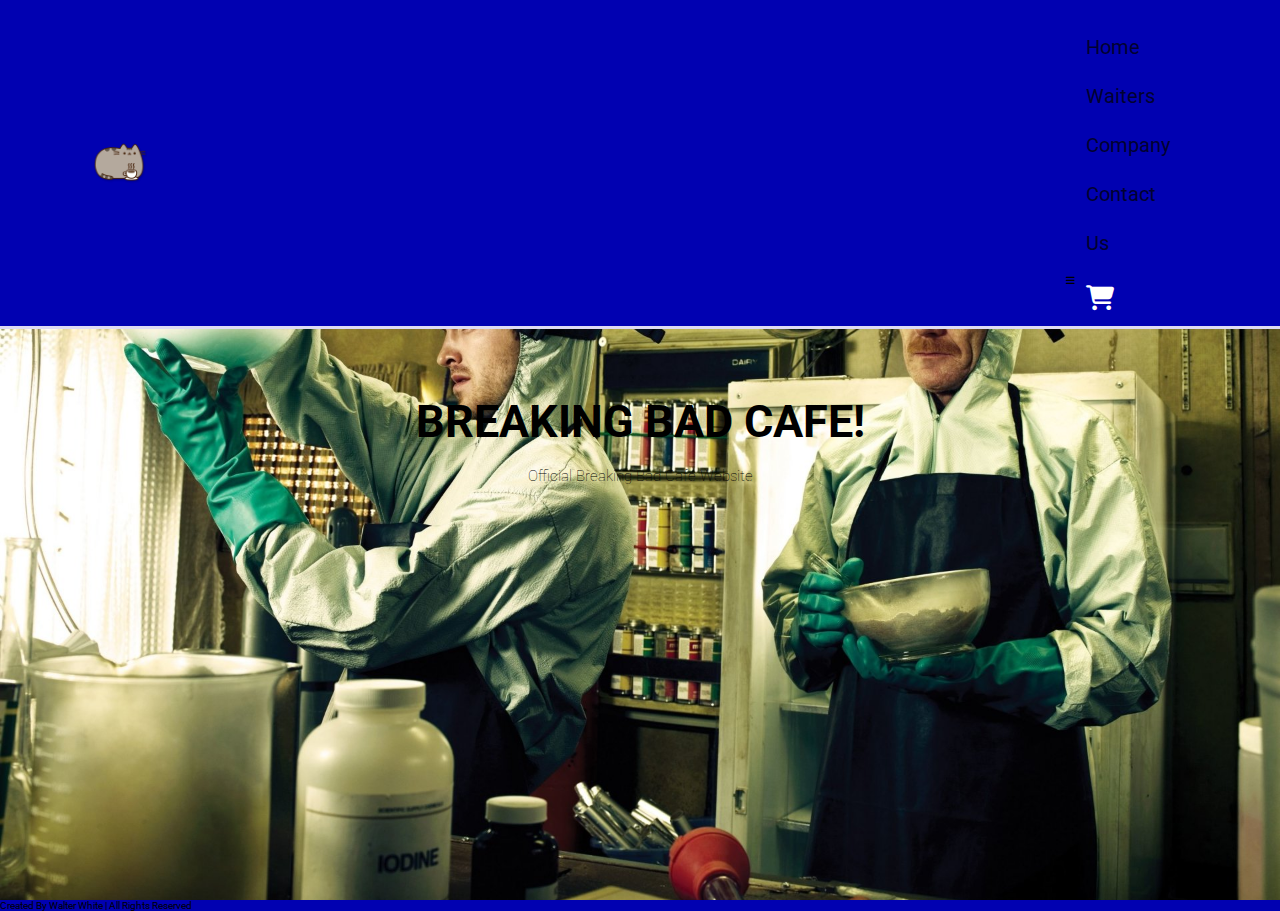
==== html/index.html @ f64714b3 "Add files via upload" ====
<!DOCTYPE html>
<html lang="en">
<head>
    <meta charset="UTF-8">
    <meta http-equiv="X-UA-Compatible" content="IE=edge">
    <meta name="viewport" content="width=device-width, initial-scale=1.0">
    <title>Breaking Bad Cafe</title>
    <link rel="stylesheet" href="https://cdnjs.cloudflare.com/ajax/libs/font-awesome/6.1.1/css/all.min.css">
    <link rel="stylesheet" href="../css/style.css">
</head>
<body>
<header class="header">
    <a href="#" class="logo">
        <img src="../images/pusheen!.png" alt="">
    </a>
        <div class="navbar" id="naavbaar">
          <a href="index.html" class="active">Home</a>
          <a href="waiters.html">Waiters</a>
          <a href="company.html">Company</a>
          <a href="contact.html" class="italian">Contact</a>
          <a href="us.html" class="italian">Us</a>
            <i class="fa fa-bars"></i>
          </a>
          <div class="icons">
            <div class="fas fa-shopping-cart" id="cart-btn"></div>
        </div>
        </div>
    <div class="cart-items-container">
        <div class="cart-item">
            <span class="fas fa-times"></span>
            <img src="../images/cartitemhellokitty.jpg" alt="">
            <div class="content">
                <h3>cart item 01</h3>
                <div class="price">$5/-</div>
            </div>
        </div>
        <div class="cart-item">
            <span class="fas fa-times"></span>
            <img src="../images/frostinguwu.jpg" alt="">
            <div class="content">
                <h3>cart item 02</h3>
                <div class="price">$10/</div>
            </div>
        </div>
        <div class="cart-item">
            <span class="fas fa-times"></span>
            <img src="../images/cutecupcakes.jpg" alt="">
            <div class="content">
                <h3>cart item 03</h3>
                <div class="price">$6/-</div>
            </div>
        </div>
        <div class="cart-item">
            <span class="fas fa-times"></span>
            <img src="../images/producticemilktea.jpg" alt="">
            <div class="content">
                <h3>cart item 04</h3>
                <div class="price">$3/-</div>
            </div>
        </div>
        <a href="#" class="btn">checkout now</a>
    </div>
</header>
<section class="home" id="home">
    <div class="content">
        <h3>Breaking Bad Cafe!</h3>
        <p>Official Breaking Bad Cafe Website</p>
    </div>
</section >
    <div class="credit">created by Walter White | All rights reserved</div>
</section>
<script src="../js/script.js"></script>
</body>
</html>
---- css/style.css ----
@import url('https://fonts.googleapis.com/css2?family=Roboto:wght@100;300;400;500;700&display=swap');
:root{
    --main-color:#0a0158;
    --black:#010130;
    --bg:#0101b1;
    --border:.3rem solid rgba(244, 241, 250, 0.91);
}
*{
    font-family: 'Roboto', sans-serif;
    margin:0; padding:0;
    box-sizing: border-box;
    outline: none; border:none;
    text-decoration: none;
    text-transform: capitalize;
    transition: .2s linear
}
html{
    font-size: 62.5%;
    overflow-x: hidden;
    scroll-padding-top: 9rem;
    scroll-behavior: smooth;
}
html::-webkit-scrollbar{
    width: .8rem;
}

html::-webkit-scrollbar-track{
    background: transparent;
}
html::-webkit-scrollbar-thumb{
    background: #fff;
    border-radius: 5rem;
}
body{
    background: var(--bg);
}

section{
    padding:2rem 7%;
}

.heading{
    text-align: center;
    color:#fff;
    text-transform: uppercase;
    padding-bottom: 3.5rem;
    font-size: 4rem;
}

.heading span{
    color:var(--main-color);
    text-transform: uppercase;
}
.btn{
    margin-top: 1rem;
    display: inline-block;
    padding:.9rem 3rem;
    font-size: 1.7rem;
    color:#fff;
    background: var(--main-color);
    cursor: pointer;
}
.btn:hover{
    letter-spacing: .2rem;
}
.hellmates {
    background-color: sandybrown;
     font-family: impact;
  border: 21px ridge silver;
  font-size: 48px 48px;
    }
.header{
    background: var(--bg);
    display: flex;
    align-items: center;
    justify-content: space-between;
    padding:1.5rem 7%;
    border-bottom: var(--border);
    position: fixed;
    top:0; left: 0; right: 0;
    z-index: 1000;
}
.header .logo img{
    height: 6rem;
}
.header .navbar a{
    margin:0 1rem;
    font-size: 1.6rem;
    color:#fff;
}
.header .navbar a:hover{
    color:var(--main-color);
    border-bottom: .1rem solid var(--main-color);
    padding-bottom: .5rem;
}
.header .icons div{
    color:#fff;
    cursor: pointer;
    font-size: 2.5rem;
    margin-left: 2rem;
}

.header .icons div:hover{
    color:var(--main-color);
}
.header .cart-items-container{
    position: absolute;
    top:100%; right: -100%;
    height: calc(100vh - 9.5rem);
    width: 35rem;
    background: #fff;
    padding:0 1.5rem;
}

.header .cart-items-container.active{
    right: 0;
}

.header .cart-items-container .cart-item{
    position: relative;
    margin:2rem 0;
    display: flex;
    align-items: center;
    gap:1.5rem;
}

.header .cart-items-container .cart-item .fa-times{
    position: absolute;
    top:1rem; right: 1rem;
    font-size: 2rem;
    cursor: pointer;
    color: var(--black);
}

.header .cart-items-container .cart-item .fa-times:hover{
    color:var(--main-color);
}

.header .cart-items-container .cart-item img{
    height: 7rem;
}

.header .cart-items-container .cart-item .content h3{
    font-size: 2rem;
    color:var(--black);
    padding-bottom: .5rem;
}

.header .cart-items-container .cart-item .content .description{
    font-size: 1.5rem;
    color:var(--main-color);
}

.header .cart-items-container .btn{
    width: 100%;
    text-align: center;
}

.home{
    min-height: 100vh;
    display: flex;
    align-items: center;
    background:url(../images/background3.jpg) no-repeat;
    background-size: cover;
    background-position: center;
}

.home .content{
    max-width: 60rem;
}

.home .content h3{
    font-size: 30rem;
    text-transform: uppercase;
    color:rgb(0, 0, 0);
}
.home .content p{
    font-size: 20rem;
    font-weight: lighter;
    line-height: 2.5;
    padding:1rem 0;
    color:rgb(0, 0, 0);
}
.about .row{
    display: flex;
    align-items: center;
    background:var(--black);
    flex-wrap: wrap;
}

.about .row .image{
    flex:1 1 45rem;
}

.about .row .image img{
    width: 100%;
}
.about .row .content{
    flex:1 1 45rem;
    padding:2rem;
}

.about .row .content h3{
    font-size: 3rem;
    color:#fff;
}

.about .row .content p{
    font-size: 1.6rem;
    color:#ccc;
    padding:1rem 0;
    line-height: 1.8;
}
.waiters .box-container{
    display: grid;
    grid-template-columns: repeat(auto-fit, minmax(30rem, 1fr));
    gap:1.5rem;
}

.waiters .box-container .box{
    text-align: center;
    border:var(--border);
    padding: 2rem;
}

.waiters .box-container .box .icons a{
    height: 5rem;
    width: 5rem;
    line-height: 5rem;
    font-size: 2rem;
    border:var(--border);
    color:#fff;
    margin:.3rem;
}

.products .box-container .box .icons a:hover{
    background:var(--main-color);
}

.products .box-container .box .image{
    padding: 2.5rem 0;
}

.products .box-container .box .image img{
    height: 25rem;
}

.products .box-container .box .content h3{
    color:#fff;
    font-size: 2.5rem;
}

.products .box-container .box .content .stars{
    padding: 1.5rem;
}

.products .box-container .box .content .stars i{
    font-size: 1.7rem;
    color: var(--main-color);
}

.products .box-container .box .content .price{
    color:#fff;
    font-size: 2.5rem;
}

.contact .row{
    display: flex;
    background:var(--blue);
    flex-wrap: wrap;
    gap:1rem;
}

.contact .row .map{
    flex:1 1 45rem;
    width: 100%;
    object-fit: cover;
}

.contact .row form{
    flex:1 1 45rem;
    padding:5rem 2rem;
    text-align: center;
}

.contact .row form h3{
    text-transform: uppercase;
    font-size: 3.5rem;
    color:#fff;
}

.contact .row form .inputBox{
    display: flex;
    align-items: center;
    margin-top: 2rem;
    margin-bottom: 2rem;
    background:var(--bg);
    border:var(--border);
}

.contact .row form .inputBox span{
    color:#fff;
    font-size: 2rem;
    padding-left: 2rem;
}

.contact .row form .inputBox input{
    width: 100%;
    padding:2rem;
    font-size: 1.7rem;
    color:#fff;
    text-transform: none;
    background:none;
}
.mammaok {
    background-color: honeydew;
    font-size: 30px;
    }
@media (max-width:991px){

    html{
        font-size: 55%;
    }

    .header{
        padding:1.5rem 2rem;
    }

    section{
        padding:2rem;
    }

}
@media (max-width:768px){

    #menu-btn{
        display: inline-block;
    }
    .header .navbar{
        position: absolute;
        top:100%; right: -100%;
        background: #fff;
        width: 30rem;
        height: calc(100vh - 9.5rem);
    }
    }
    .header .navbar a{
        color:var(--black);
        display: block;
        margin:1.5rem;
        padding:.5rem;
        font-size: 2rem;
    }
    .home{
        background-position: left;
        justify-content: center;
        text-align: center;
    }
    .home .content h3{
        font-size: 4.5rem;
    }
    .home .content p{
        font-size: 1.5rem;
    }
@media (max-width:450px){

}
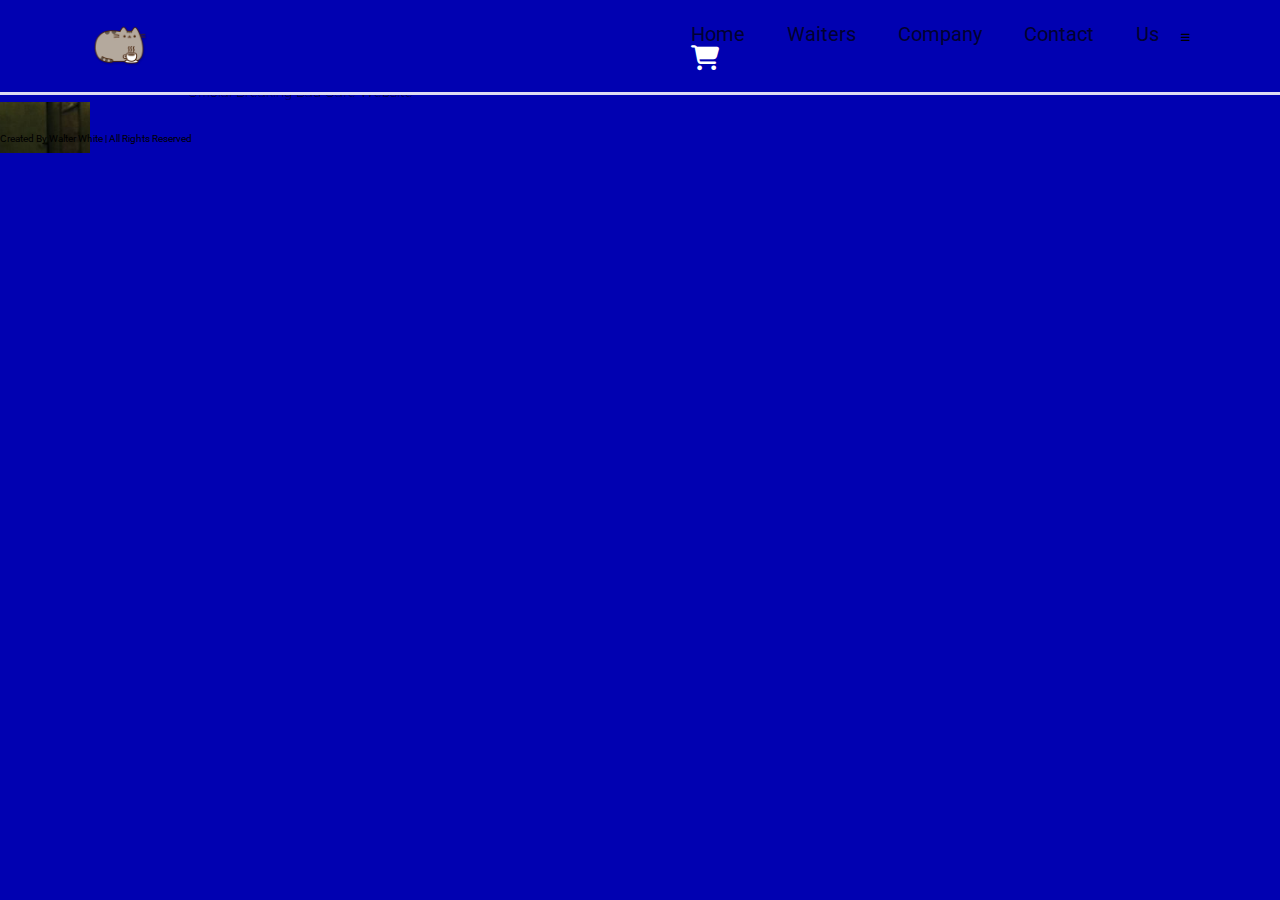
==== commit 7563abd9: "Add files via upload" ====
--- a/html/index.html
+++ b/html/index.html
@@ -4,6 +4,8 @@
     <meta charset="UTF-8">
     <meta http-equiv="X-UA-Compatible" content="IE=edge">
     <meta name="viewport" content="width=device-width, initial-scale=1.0">
+    <meta name="description" content="homepage">
+
     <title>Breaking Bad Cafe</title>
     <link rel="stylesheet" href="https://cdnjs.cloudflare.com/ajax/libs/font-awesome/6.1.1/css/all.min.css">
     <link rel="stylesheet" href="../css/style.css">
--- a/css/style.css
+++ b/css/style.css
@@ -53,7 +53,7 @@
 }
 .btn{
     margin-top: 1rem;
-    display: inline-block;
+    display: inline;
     padding:.9rem 3rem;
     font-size: 1.7rem;
     color:#fff;
@@ -158,7 +158,7 @@
 
 .home{
     min-height: 100vh;
-    display: flex;
+    display: inline;
     align-items: center;
     background:url(../images/background3.jpg) no-repeat;
     background-size: cover;
@@ -316,6 +316,18 @@
     background-color: honeydew;
     font-size: 30px;
     }
+    .footer .credit{
+        font-size: 3.2rem;
+        color:#fff;
+        font-weight: lighter;
+        padding:1.5rem;
+    }
+    
+    .footer .credit span{
+        color:var(--main-color);
+    }
+    
+    
 @media (max-width:991px){
 
     html{
@@ -346,7 +358,7 @@
     }
     .header .navbar a{
         color:var(--black);
-        display: block;
+        display: inline;
         margin:1.5rem;
         padding:.5rem;
         font-size: 2rem;
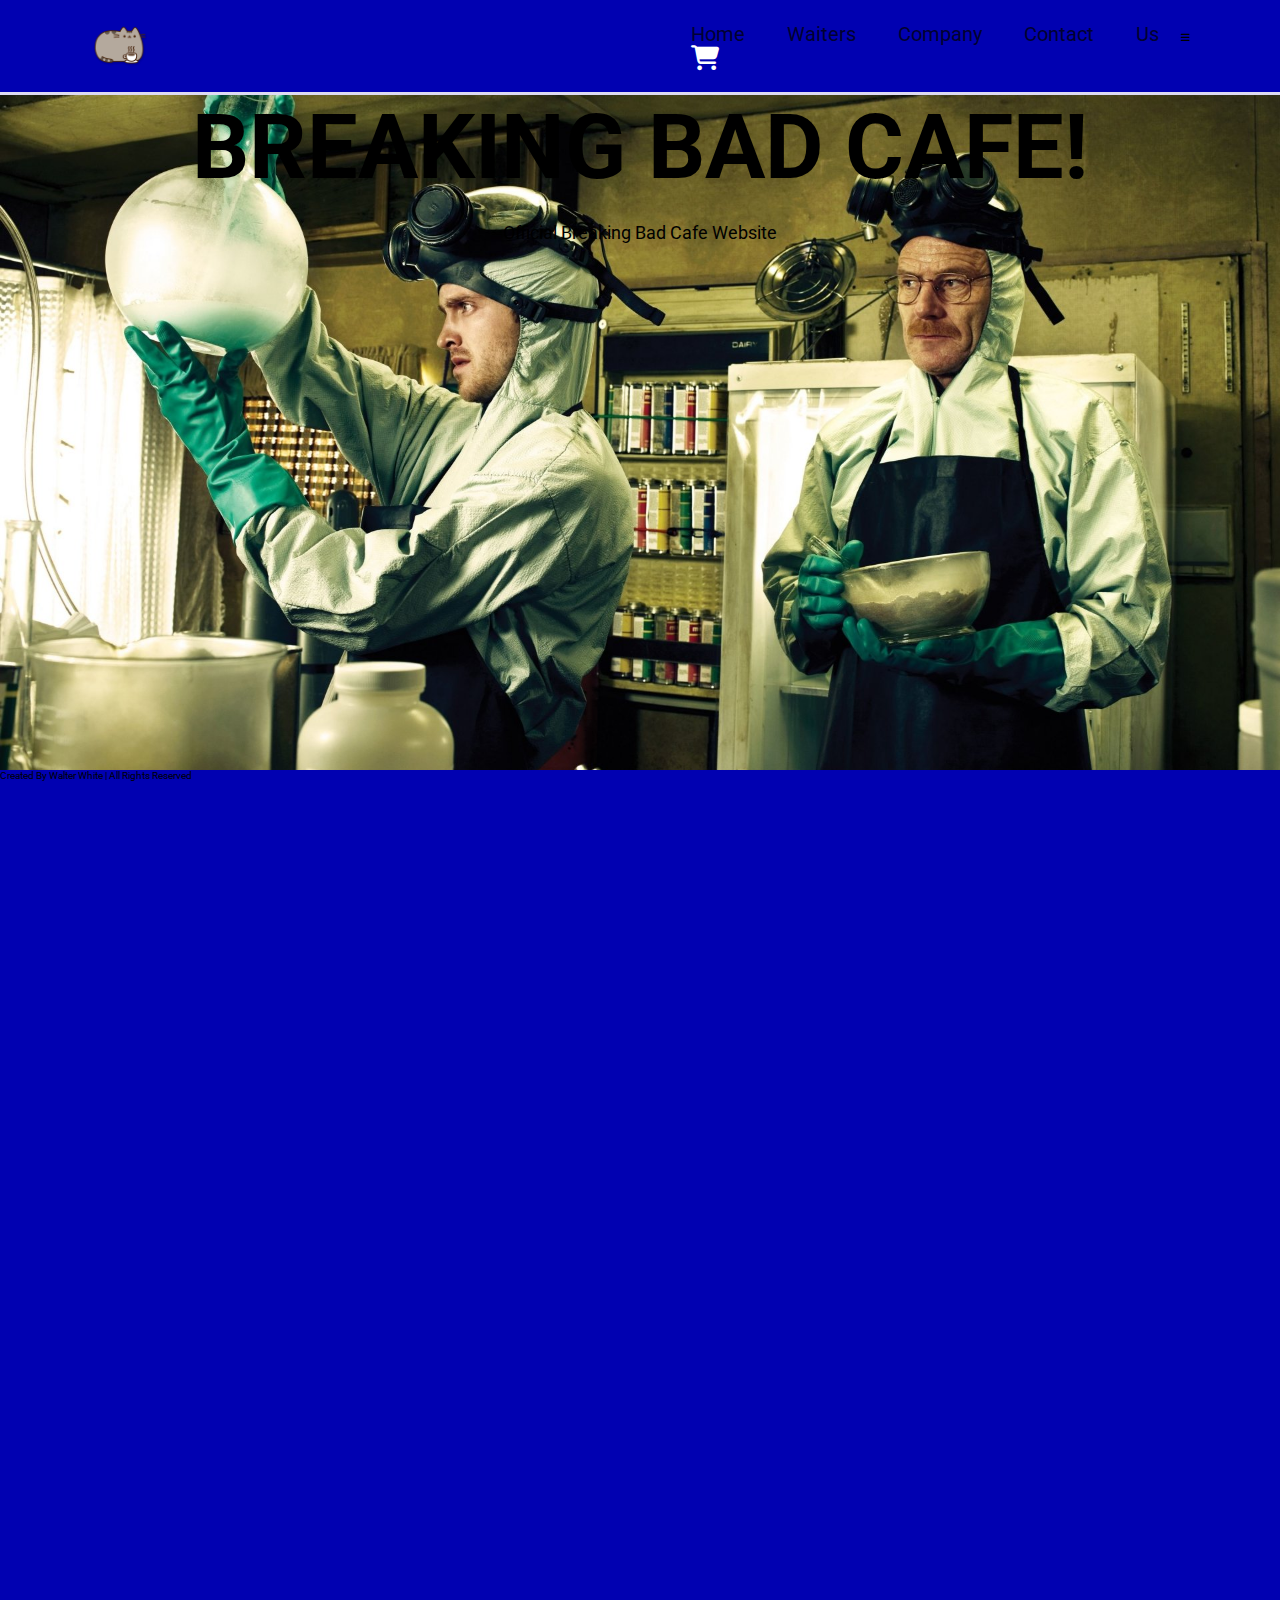
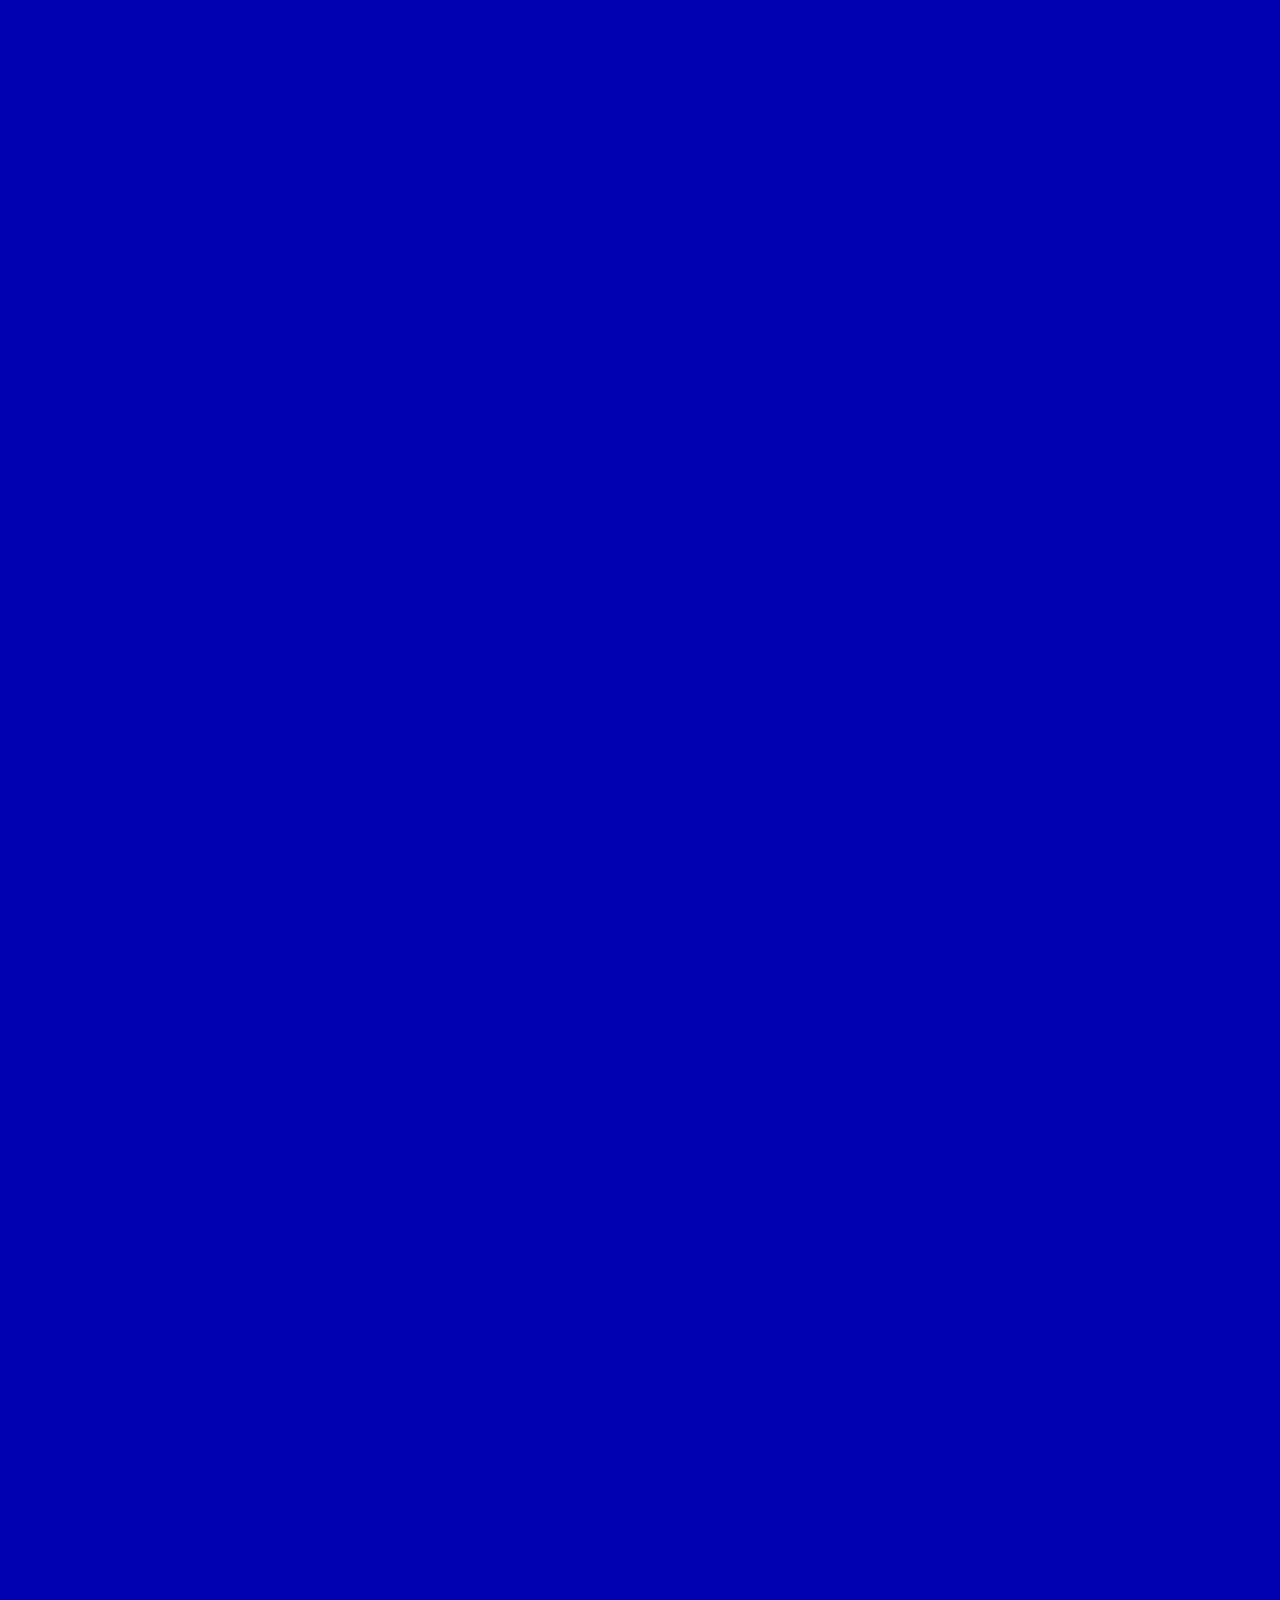
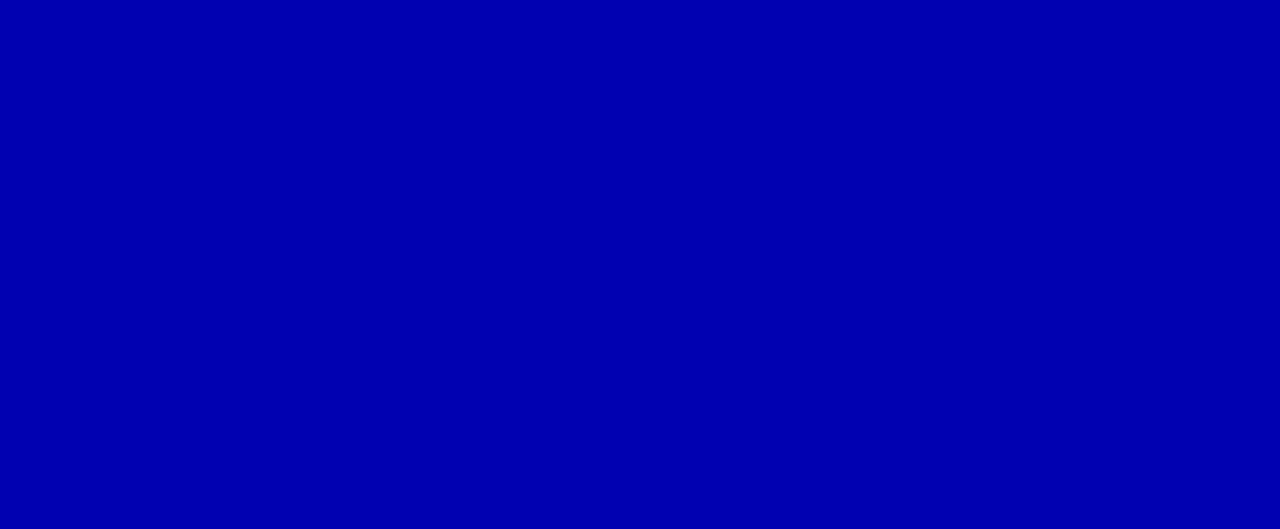
==== commit d5baaf63: "Add files via upload" ====
--- a/html/index.html
+++ b/html/index.html
@@ -1,5 +1,6 @@
 <!DOCTYPE html>
 <html lang="en">
+
 <head>
     <meta charset="UTF-8">
     <meta http-equiv="X-UA-Compatible" content="IE=edge">
@@ -10,67 +11,69 @@
     <link rel="stylesheet" href="https://cdnjs.cloudflare.com/ajax/libs/font-awesome/6.1.1/css/all.min.css">
     <link rel="stylesheet" href="../css/style.css">
 </head>
+
 <body>
-<header class="header">
-    <a href="#" class="logo">
-        <img src="../images/pusheen!.png" alt="">
-    </a>
+    <div class="header">
+        <a href="#" class="logo">
+            <img src="../images/pusheen!.png" alt="">
+        </a>
         <div class="navbar" id="naavbaar">
-          <a href="index.html" class="active">Home</a>
-          <a href="waiters.html">Waiters</a>
-          <a href="company.html">Company</a>
-          <a href="contact.html" class="italian">Contact</a>
-          <a href="us.html" class="italian">Us</a>
+            <a href="index.html" class="active">Home</a>
+            <a href="waiters.html">Waiters</a>
+            <a href="company.html">Company</a>
+            <a href="contact.html" class="italian">Contact</a>
+            <a href="us.html" class="italian">Us</a>
             <i class="fa fa-bars"></i>
-          </a>
-          <div class="icons">
-            <div class="fas fa-shopping-cart" id="cart-btn"></div>
-        </div>
-        </div>
-    <div class="cart-items-container">
-        <div class="cart-item">
-            <span class="fas fa-times"></span>
-            <img src="../images/cartitemhellokitty.jpg" alt="">
-            <div class="content">
-                <h3>cart item 01</h3>
-                <div class="price">$5/-</div>
+            </a>
+            <div class="icons">
+                <div class="fas fa-shopping-cart" id="cart-btn"></div>
             </div>
         </div>
-        <div class="cart-item">
-            <span class="fas fa-times"></span>
-            <img src="../images/frostinguwu.jpg" alt="">
-            <div class="content">
-                <h3>cart item 02</h3>
-                <div class="price">$10/</div>
+        <div class="cart-items-container">
+            <div class="cart-item">
+                <span class="fas fa-times"></span>
+                <img src="../images/cartitemhellokitty.jpg" alt="">
+                <div class="content">
+                    <h3>cart item 01</h3>
+                    <div class="price">$5/-</div>
+                </div>
             </div>
+            <div class="cart-item">
+                <span class="fas fa-times"></span>
+                <img src="../images/frostinguwu.jpg" alt="">
+                <div class="content">
+                    <h3>cart item 02</h3>
+                    <div class="price">$10/</div>
+                </div>
+            </div>
+            <div class="cart-item">
+                <span class="fas fa-times"></span>
+                <img src="../images/cutecupcakes.jpg" alt="">
+                <div class="content">
+                    <h3>cart item 03</h3>
+                    <div class="price">$6/-</div>
+                </div>
+            </div>
+            <div class="cart-item">
+                <span class="fas fa-times"></span>
+                <img src="../images/producticemilktea.jpg" alt="">
+                <div class="content">
+                    <h3>cart item 04</h3>
+                    <div class="price">$3/-</div>
+                </div>
+            </div>
+            <a href="#" class="btn">checkout now</a>
         </div>
-        <div class="cart-item">
-            <span class="fas fa-times"></span>
-            <img src="../images/cutecupcakes.jpg" alt="">
-            <div class="content">
-                <h3>cart item 03</h3>
-                <div class="price">$6/-</div>
-            </div>
-        </div>
-        <div class="cart-item">
-            <span class="fas fa-times"></span>
-            <img src="../images/producticemilktea.jpg" alt="">
-            <div class="content">
-                <h3>cart item 04</h3>
-                <div class="price">$3/-</div>
-            </div>
-        </div>
-        <a href="#" class="btn">checkout now</a>
     </div>
-</header>
-<section class="home" id="home">
+
     <div class="content">
         <h3>Breaking Bad Cafe!</h3>
         <p>Official Breaking Bad Cafe Website</p>
     </div>
-</section >
-    <div class="credit">created by Walter White | All rights reserved</div>
-</section>
-<script src="../js/script.js"></script>
+    <footer class="credit">
+        created by Walter White | All rights reserved
+    </footer>
+    <script src="../js/script.js"></script>
 </body>
+
 </html>--- a/css/style.css
+++ b/css/style.css
@@ -76,9 +76,7 @@
     justify-content: space-between;
     padding:1.5rem 7%;
     border-bottom: var(--border);
-    position: fixed;
     top:0; left: 0; right: 0;
-    z-index: 1000;
 }
 .header .logo img{
     height: 6rem;
@@ -156,30 +154,29 @@
     text-align: center;
 }
 
-.home{
-    min-height: 100vh;
-    display: inline;
+.content {
+    margin-top: auto;
+    height: 75vh;
+    display: block;
     align-items: center;
     background:url(../images/background3.jpg) no-repeat;
     background-size: cover;
     background-position: center;
-}
-
-.home .content{
-    max-width: 60rem;
-}
-
-.home .content h3{
-    font-size: 30rem;
+    text-align: center;
+}
+
+.content h3 {
     text-transform: uppercase;
     color:rgb(0, 0, 0);
-}
-.home .content p{
-    font-size: 20rem;
-    font-weight: lighter;
+    font-size: 10vh;
+
+}
+
+.content p{
     line-height: 2.5;
     padding:1rem 0;
     color:rgb(0, 0, 0);
+    font-size: large;
 }
 .about .row{
     display: flex;
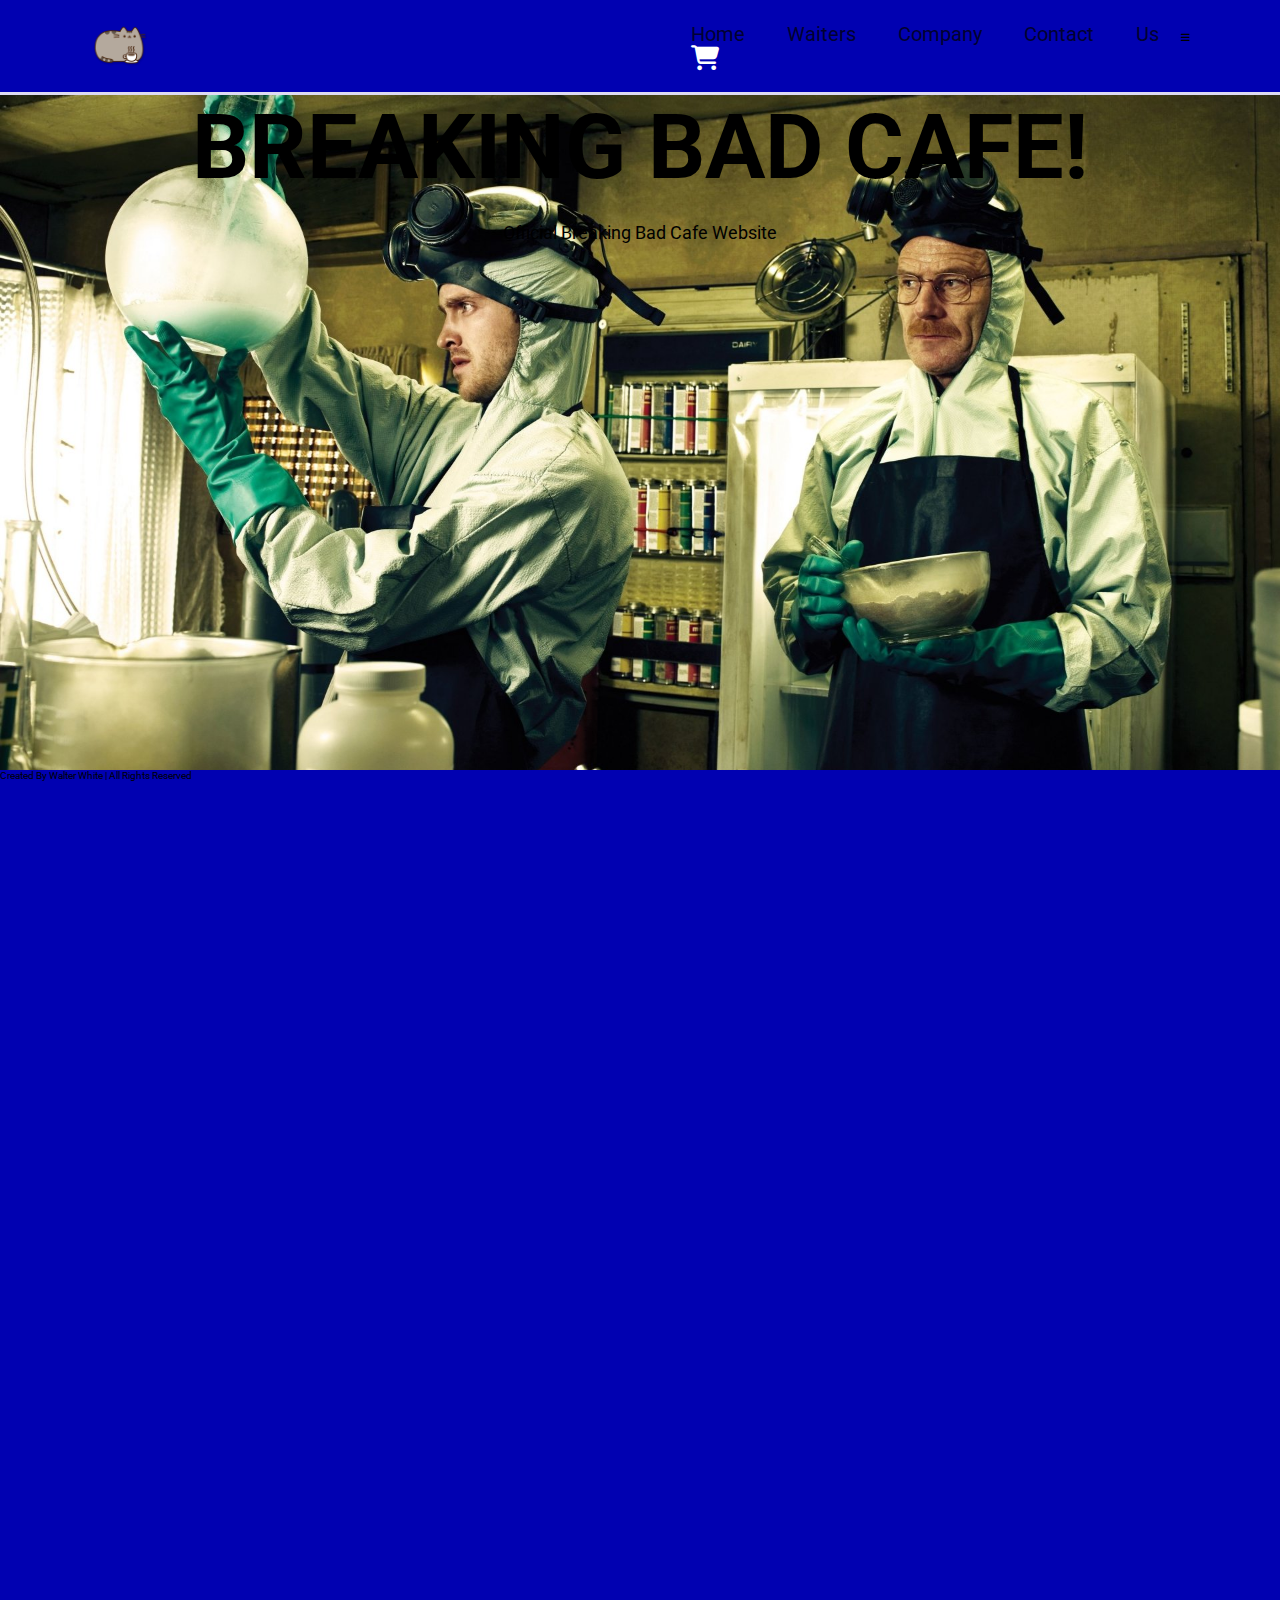
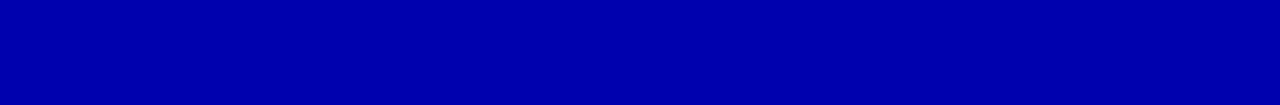
==== commit ee02e7a1: "Add files via upload" ====
--- a/html/index.html
+++ b/html/index.html
@@ -66,7 +66,7 @@
         </div>
     </div>
 
-    <div class="content">
+    <div class="content" id="maincont">
         <h3>Breaking Bad Cafe!</h3>
         <p>Official Breaking Bad Cafe Website</p>
     </div>
--- a/css/style.css
+++ b/css/style.css
@@ -153,8 +153,7 @@
     width: 100%;
     text-align: center;
 }
-
-.content {
+#maincont {
     margin-top: auto;
     height: 75vh;
     display: block;
@@ -162,6 +161,13 @@
     background:url(../images/background3.jpg) no-repeat;
     background-size: cover;
     background-position: center;
+    text-align: center;
+}
+
+.content {
+    margin-top: auto;
+    display: block;
+    align-items: center;
     text-align: center;
 }
 
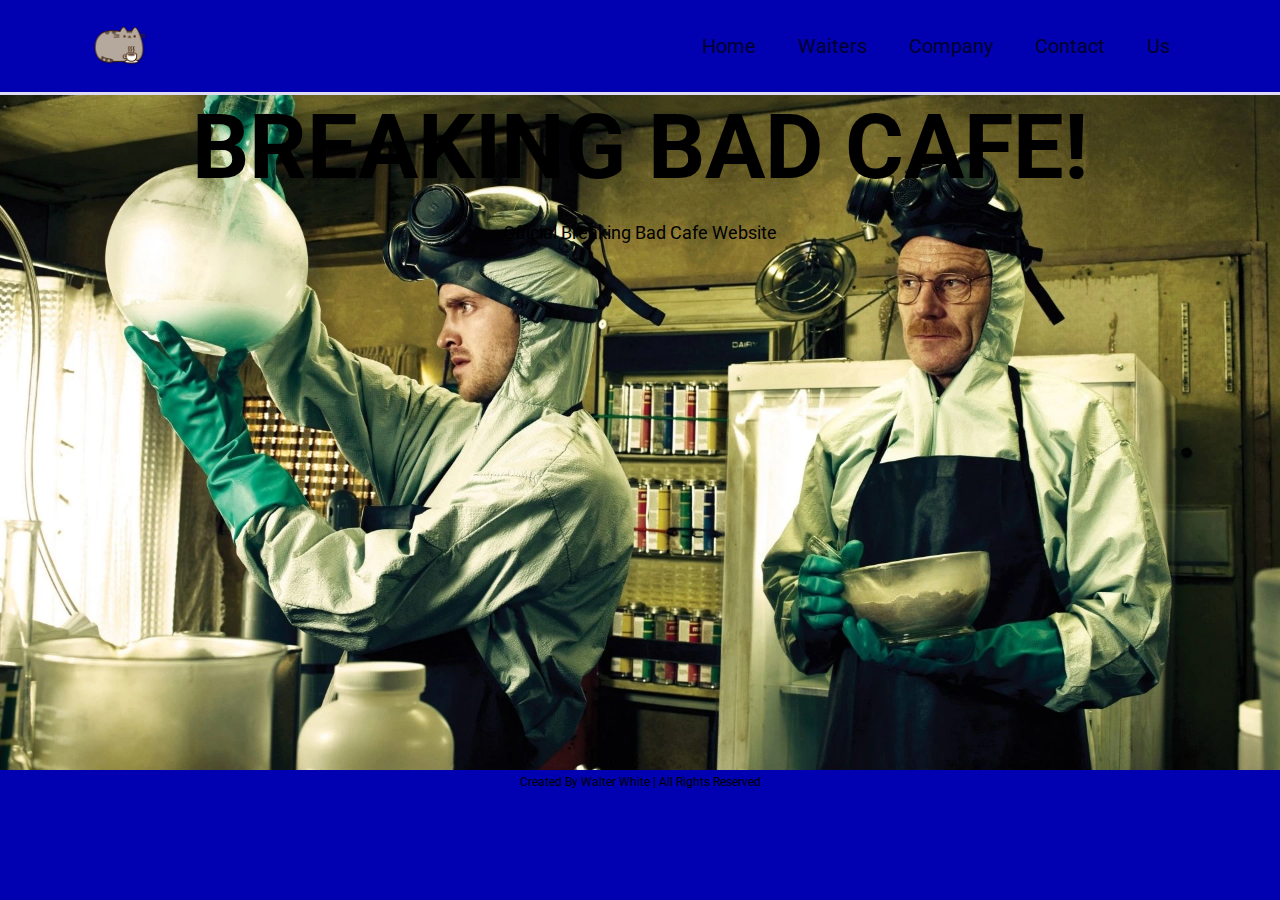
==== commit 3cce48d9: "Add files via upload" ====
--- a/html/index.html
+++ b/html/index.html
@@ -15,7 +15,7 @@
 <body>
     <div class="header">
         <a href="#" class="logo">
-            <img src="../images/pusheen!.png" alt="">
+            <img src="../images/pusheen!.webp" alt="">
         </a>
         <div class="navbar" id="naavbaar">
             <a href="index.html" class="active">Home</a>
@@ -23,46 +23,7 @@
             <a href="company.html">Company</a>
             <a href="contact.html" class="italian">Contact</a>
             <a href="us.html" class="italian">Us</a>
-            <i class="fa fa-bars"></i>
             </a>
-            <div class="icons">
-                <div class="fas fa-shopping-cart" id="cart-btn"></div>
-            </div>
-        </div>
-        <div class="cart-items-container">
-            <div class="cart-item">
-                <span class="fas fa-times"></span>
-                <img src="../images/cartitemhellokitty.jpg" alt="">
-                <div class="content">
-                    <h3>cart item 01</h3>
-                    <div class="price">$5/-</div>
-                </div>
-            </div>
-            <div class="cart-item">
-                <span class="fas fa-times"></span>
-                <img src="../images/frostinguwu.jpg" alt="">
-                <div class="content">
-                    <h3>cart item 02</h3>
-                    <div class="price">$10/</div>
-                </div>
-            </div>
-            <div class="cart-item">
-                <span class="fas fa-times"></span>
-                <img src="../images/cutecupcakes.jpg" alt="">
-                <div class="content">
-                    <h3>cart item 03</h3>
-                    <div class="price">$6/-</div>
-                </div>
-            </div>
-            <div class="cart-item">
-                <span class="fas fa-times"></span>
-                <img src="../images/producticemilktea.jpg" alt="">
-                <div class="content">
-                    <h3>cart item 04</h3>
-                    <div class="price">$3/-</div>
-                </div>
-            </div>
-            <a href="#" class="btn">checkout now</a>
         </div>
     </div>
 
--- a/css/style.css
+++ b/css/style.css
@@ -101,66 +101,22 @@
 .header .icons div:hover{
     color:var(--main-color);
 }
-.header .cart-items-container{
-    position: absolute;
-    top:100%; right: -100%;
-    height: calc(100vh - 9.5rem);
-    width: 35rem;
-    background: #fff;
-    padding:0 1.5rem;
-}
-
-.header .cart-items-container.active{
-    right: 0;
-}
-
-.header .cart-items-container .cart-item{
-    position: relative;
-    margin:2rem 0;
-    display: flex;
-    align-items: center;
-    gap:1.5rem;
-}
-
-.header .cart-items-container .cart-item .fa-times{
-    position: absolute;
-    top:1rem; right: 1rem;
-    font-size: 2rem;
-    cursor: pointer;
-    color: var(--black);
-}
-
-.header .cart-items-container .cart-item .fa-times:hover{
-    color:var(--main-color);
-}
-
-.header .cart-items-container .cart-item img{
-    height: 7rem;
-}
-
-.header .cart-items-container .cart-item .content h3{
-    font-size: 2rem;
-    color:var(--black);
-    padding-bottom: .5rem;
-}
-
-.header .cart-items-container .cart-item .content .description{
-    font-size: 1.5rem;
-    color:var(--main-color);
-}
-
-.header .cart-items-container .btn{
-    width: 100%;
-    text-align: center;
-}
+
 #maincont {
     margin-top: auto;
     height: 75vh;
     display: block;
     align-items: center;
-    background:url(../images/background3.jpg) no-repeat;
+    background:url(../images/background3.webp) no-repeat;
     background-size: cover;
     background-position: center;
+    text-align: center;
+}
+footer {
+    color: black;
+    border: black 2px;
+    font-size: larger;
+    padding: 5px 0px;
     text-align: center;
 }
 
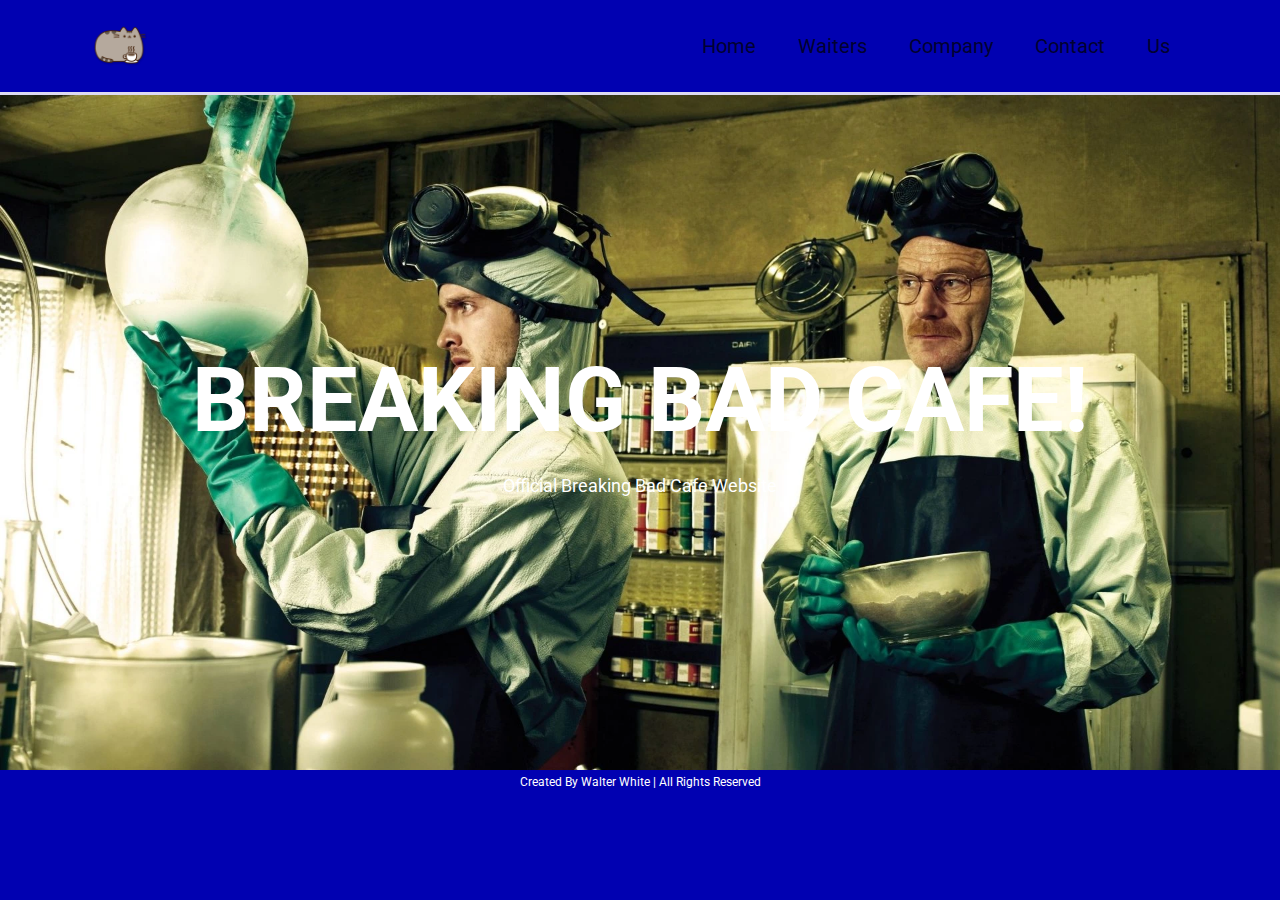
==== commit 68f98047: "Add files via upload" ====
--- a/html/index.html
+++ b/html/index.html
@@ -23,7 +23,6 @@
             <a href="company.html">Company</a>
             <a href="contact.html" class="italian">Contact</a>
             <a href="us.html" class="italian">Us</a>
-            </a>
         </div>
     </div>
 
--- a/css/style.css
+++ b/css/style.css
@@ -67,7 +67,7 @@
     background-color: sandybrown;
      font-family: impact;
   border: 21px ridge silver;
-  font-size: 48px 48px;
+  font-size: 48px;
     }
 .header{
     background: var(--bg);
@@ -105,16 +105,19 @@
 #maincont {
     margin-top: auto;
     height: 75vh;
-    display: block;
+    color: white;
+    display: flex;
     align-items: center;
     background:url(../images/background3.webp) no-repeat;
     background-size: cover;
     background-position: center;
     text-align: center;
+    justify-content: center;
+    flex-direction: column;
 }
 footer {
-    color: black;
-    border: black 2px;
+    color: white;
+    border: 5px black;
     font-size: larger;
     padding: 5px 0px;
     text-align: center;
@@ -129,15 +132,14 @@
 
 .content h3 {
     text-transform: uppercase;
-    color:rgb(0, 0, 0);
     font-size: 10vh;
-
+    color: white;
 }
 
 .content p{
     line-height: 2.5;
     padding:1rem 0;
-    color:rgb(0, 0, 0);
+    color:white;
     font-size: large;
 }
 .about .row{
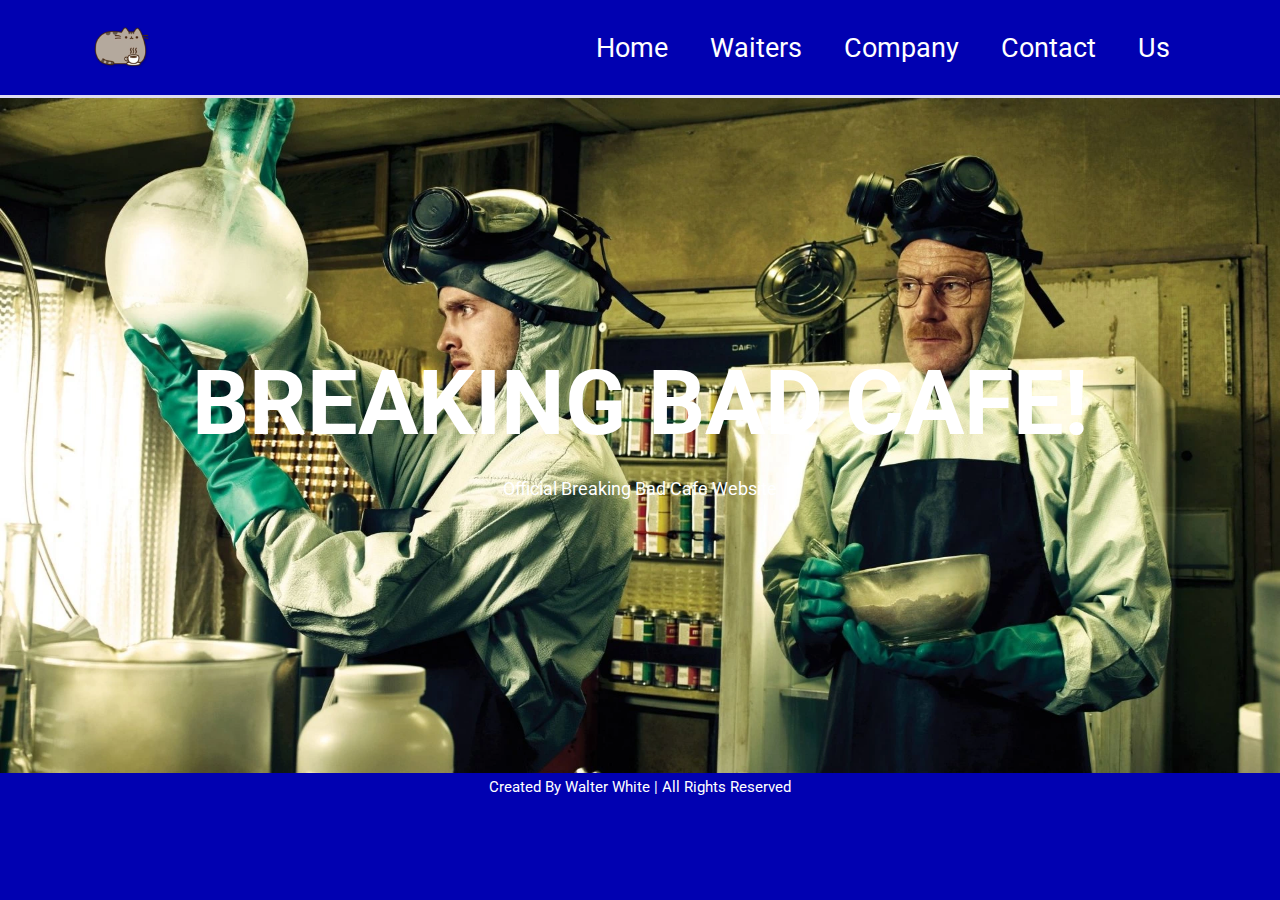
==== commit bcac9369: "." ====
--- a/html/index.html
+++ b/html/index.html
@@ -8,14 +8,13 @@
     <meta name="description" content="homepage">
 
     <title>Breaking Bad Cafe</title>
-    <link rel="stylesheet" href="https://cdnjs.cloudflare.com/ajax/libs/font-awesome/6.1.1/css/all.min.css">
     <link rel="stylesheet" href="../css/style.css">
 </head>
 
 <body>
     <div class="header">
         <a href="#" class="logo">
-            <img src="../images/pusheen!.webp" alt="">
+            <img src="../images/pusheen!.webp" class="pusheen" alt="homepage">
         </a>
         <div class="navbar" id="naavbaar">
             <a href="index.html" class="active">Home</a>
--- a/css/style.css
+++ b/css/style.css
@@ -1,105 +1,124 @@
 @import url('https://fonts.googleapis.com/css2?family=Roboto:wght@100;300;400;500;700&display=swap');
-:root{
-    --main-color:#0a0158;
-    --black:#010130;
-    --bg:#0101b1;
-    --border:.3rem solid rgba(244, 241, 250, 0.91);
-}
-*{
+
+:root {
+    --main-color: #0a0158;
+    --black: #010130;
+    --bg: #0101b1;
+    --border: .3rem solid rgba(244, 241, 250, 0.91);
+}
+
+* {
     font-family: 'Roboto', sans-serif;
-    margin:0; padding:0;
+    margin: 0;
+    padding: 0;
     box-sizing: border-box;
-    outline: none; border:none;
+    outline: none;
+    border: none;
     text-decoration: none;
     text-transform: capitalize;
     transition: .2s linear
 }
-html{
+
+html {
     font-size: 62.5%;
     overflow-x: hidden;
     scroll-padding-top: 9rem;
     scroll-behavior: smooth;
 }
-html::-webkit-scrollbar{
+
+html::-webkit-scrollbar {
     width: .8rem;
 }
 
-html::-webkit-scrollbar-track{
+html::-webkit-scrollbar-track {
     background: transparent;
 }
-html::-webkit-scrollbar-thumb{
+
+html::-webkit-scrollbar-thumb {
     background: #fff;
     border-radius: 5rem;
 }
-body{
+
+body {
     background: var(--bg);
 }
 
-section{
-    padding:2rem 7%;
-}
-
-.heading{
-    text-align: center;
-    color:#fff;
+section {
+    padding: 2rem 7%;
+}
+
+.pusheen {
+    height: 7vh;
+    width: 7vh;
+}
+
+.heading {
+    text-align: center;
+    color: #fff;
     text-transform: uppercase;
     padding-bottom: 3.5rem;
     font-size: 4rem;
 }
 
-.heading span{
-    color:var(--main-color);
+.heading span {
+    color: var(--main-color);
     text-transform: uppercase;
 }
-.btn{
+
+.btn {
     margin-top: 1rem;
     display: inline;
-    padding:.9rem 3rem;
+    padding: .9rem 3rem;
     font-size: 1.7rem;
-    color:#fff;
+    color: #fff;
     background: var(--main-color);
     cursor: pointer;
 }
-.btn:hover{
+
+.btn:hover {
     letter-spacing: .2rem;
 }
+
 .hellmates {
     background-color: sandybrown;
-     font-family: impact;
-  border: 21px ridge silver;
-  font-size: 48px;
-    }
-.header{
+    font-family: impact;
+    border: 21px ridge silver;
+    font-size: 48px;
+}
+
+.header {
     background: var(--bg);
     display: flex;
     align-items: center;
     justify-content: space-between;
-    padding:1.5rem 7%;
+    padding: 1.5rem 7%;
     border-bottom: var(--border);
-    top:0; left: 0; right: 0;
-}
-.header .logo img{
-    height: 6rem;
-}
-.header .navbar a{
-    margin:0 1rem;
+    top: 0;
+    left: 0;
+    right: 0;
+}
+
+.header .navbar a {
+    margin: 0 1rem;
     font-size: 1.6rem;
-    color:#fff;
-}
-.header .navbar a:hover{
-    color:var(--main-color);
+    color: #fff;
+}
+
+.header .navbar a:hover {
+    color: var(--main-color);
     border-bottom: .1rem solid var(--main-color);
     padding-bottom: .5rem;
 }
-.header .icons div{
-    color:#fff;
+
+.header .icons div {
+    color: #fff;
     cursor: pointer;
     font-size: 2.5rem;
     margin-left: 2rem;
 }
 
-.header .icons div:hover{
-    color:var(--main-color);
+.header .icons div:hover {
+    color: var(--main-color);
 }
 
 #maincont {
@@ -108,17 +127,18 @@
     color: white;
     display: flex;
     align-items: center;
-    background:url(../images/background3.webp) no-repeat;
+    background: url(../images/background3.webp) no-repeat;
     background-size: cover;
     background-position: center;
     text-align: center;
     justify-content: center;
     flex-direction: column;
 }
+
 footer {
     color: white;
     border: 5px black;
-    font-size: larger;
+    font-size: 15px;
     padding: 5px 0px;
     text-align: center;
 }
@@ -136,205 +156,214 @@
     color: white;
 }
 
-.content p{
+.content p {
     line-height: 2.5;
-    padding:1rem 0;
-    color:white;
+    padding: 1rem 0;
+    color: white;
     font-size: large;
 }
-.about .row{
-    display: flex;
-    align-items: center;
-    background:var(--black);
+
+.about .row {
+    display: flex;
+    align-items: center;
+    background: var(--black);
     flex-wrap: wrap;
 }
 
-.about .row .image{
-    flex:1 1 45rem;
-}
-
-.about .row .image img{
+.about .row .image {
+    flex: 1 1 45rem;
+}
+
+#titleus{
+    color: #fff;
+}
+.about .row .image img {
     width: 100%;
-}
-.about .row .content{
-    flex:1 1 45rem;
-    padding:2rem;
-}
-
-.about .row .content h3{
+    height: 100%;
+}
+
+.about .row .content {
+    flex: 1 1 45rem;
+    padding: 2rem;
+}
+
+.about .row .content h3 {
     font-size: 3rem;
-    color:#fff;
-}
-
-.about .row .content p{
+    color: #fff;
+}
+
+.about .row .content p {
     font-size: 1.6rem;
-    color:#ccc;
-    padding:1rem 0;
+    color: #ccc;
+    padding: 1rem 0;
     line-height: 1.8;
 }
-.waiters .box-container{
+
+.waiters .box-container {
     display: grid;
     grid-template-columns: repeat(auto-fit, minmax(30rem, 1fr));
-    gap:1.5rem;
-}
-
-.waiters .box-container .box{
-    text-align: center;
-    border:var(--border);
+    gap: 1.5rem;
+}
+
+.waiters .box-container .box {
+    text-align: center;
+    border: var(--border);
     padding: 2rem;
 }
 
-.waiters .box-container .box .icons a{
+.waiters .box-container .box .icons a {
     height: 5rem;
     width: 5rem;
     line-height: 5rem;
     font-size: 2rem;
-    border:var(--border);
-    color:#fff;
-    margin:.3rem;
-}
-
-.products .box-container .box .icons a:hover{
-    background:var(--main-color);
-}
-
-.products .box-container .box .image{
+    border: var(--border);
+    color: #fff;
+    margin: .3rem;
+}
+
+.products .box-container .box .icons a:hover {
+    background: var(--main-color);
+}
+
+.products .box-container .box .image {
     padding: 2.5rem 0;
 }
 
-.products .box-container .box .image img{
+.products .box-container .box .image img {
     height: 25rem;
 }
 
-.products .box-container .box .content h3{
-    color:#fff;
+.products .box-container .box .content h3 {
+    color: #fff;
     font-size: 2.5rem;
 }
 
-.products .box-container .box .content .stars{
+.products .box-container .box .content .stars {
     padding: 1.5rem;
 }
 
-.products .box-container .box .content .stars i{
+.products .box-container .box .content .stars i {
     font-size: 1.7rem;
     color: var(--main-color);
 }
 
-.products .box-container .box .content .price{
-    color:#fff;
+.products .box-container .box .content .price {
+    color: #fff;
     font-size: 2.5rem;
 }
 
-.contact .row{
-    display: flex;
-    background:var(--blue);
+.contact .row {
+    display: flex;
+    background: var(--blue);
     flex-wrap: wrap;
-    gap:1rem;
-}
-
-.contact .row .map{
-    flex:1 1 45rem;
+    gap: 1rem;
+}
+
+.contact .row .map {
+    flex: 1 1 45rem;
     width: 100%;
     object-fit: cover;
 }
 
-.contact .row form{
-    flex:1 1 45rem;
-    padding:5rem 2rem;
-    text-align: center;
-}
-
-.contact .row form h3{
+.contact .row form {
+    flex: 1 1 45rem;
+    padding: 5rem 2rem;
+    text-align: center;
+}
+
+.contact .row form h3 {
     text-transform: uppercase;
     font-size: 3.5rem;
-    color:#fff;
-}
-
-.contact .row form .inputBox{
+    color: #fff;
+}
+
+.contact .row form .inputBox {
     display: flex;
     align-items: center;
     margin-top: 2rem;
     margin-bottom: 2rem;
-    background:var(--bg);
-    border:var(--border);
-}
-
-.contact .row form .inputBox span{
-    color:#fff;
+    background: var(--bg);
+    border: var(--border);
+}
+
+.contact .row form .inputBox span {
+    color: #fff;
     font-size: 2rem;
     padding-left: 2rem;
 }
 
-.contact .row form .inputBox input{
+.contact .row form .inputBox input {
     width: 100%;
-    padding:2rem;
+    padding: 2rem;
     font-size: 1.7rem;
-    color:#fff;
+    color: #fff;
     text-transform: none;
-    background:none;
-}
+    background: none;
+}
+
 .mammaok {
-    background-color: honeydew;
     font-size: 30px;
-    }
-    .footer .credit{
-        font-size: 3.2rem;
-        color:#fff;
-        font-weight: lighter;
-        padding:1.5rem;
-    }
-    
-    .footer .credit span{
-        color:var(--main-color);
-    }
-    
-    
-@media (max-width:991px){
-
-    html{
+    color: #fff;
+}
+.mammaok a{
+    color: rgb(102, 204, 255);
+    text-decoration: underline;
+}
+
+.footer .credit {
+    font-size: 3.2rem;
+    color: #fff;
+    font-weight: lighter;
+    padding: 1.5rem;
+}
+
+.footer .credit span {
+    color: var(--main-color);
+}
+
+@media (max-width:991px) {
+
+    html {
         font-size: 55%;
     }
 
-    .header{
-        padding:1.5rem 2rem;
+    .header {
+        padding: 1.5rem 2rem;
     }
 
-    section{
-        padding:2rem;
+    section {
+        padding: 2rem;
     }
 
 }
-@media (max-width:768px){
-
-    #menu-btn{
+
+@media (max-width:768px) {
+
+    #menu-btn {
         display: inline-block;
     }
-    .header .navbar{
-        position: absolute;
-        top:100%; right: -100%;
-        background: #fff;
-        width: 30rem;
-        height: calc(100vh - 9.5rem);
-    }
-    }
-    .header .navbar a{
-        color:var(--black);
-        display: inline;
-        margin:1.5rem;
-        padding:.5rem;
-        font-size: 2rem;
-    }
-    .home{
-        background-position: left;
-        justify-content: center;
-        text-align: center;
-    }
-    .home .content h3{
-        font-size: 4.5rem;
-    }
-    .home .content p{
-        font-size: 1.5rem;
-    }
-@media (max-width:450px){
-
-}+}
+
+.header .navbar a {
+    color: white;
+    display: inline;
+    margin: 1.5rem;
+    padding: .5rem;
+    font-size: 3vh;
+}
+
+.home {
+    background-position: left;
+    justify-content: center;
+    text-align: center;
+}
+
+.home .content h3 {
+    font-size: 4.5rem;
+}
+
+.home .content p {
+    font-size: 1.5rem;
+}
+
+@media (max-width:450px) {}